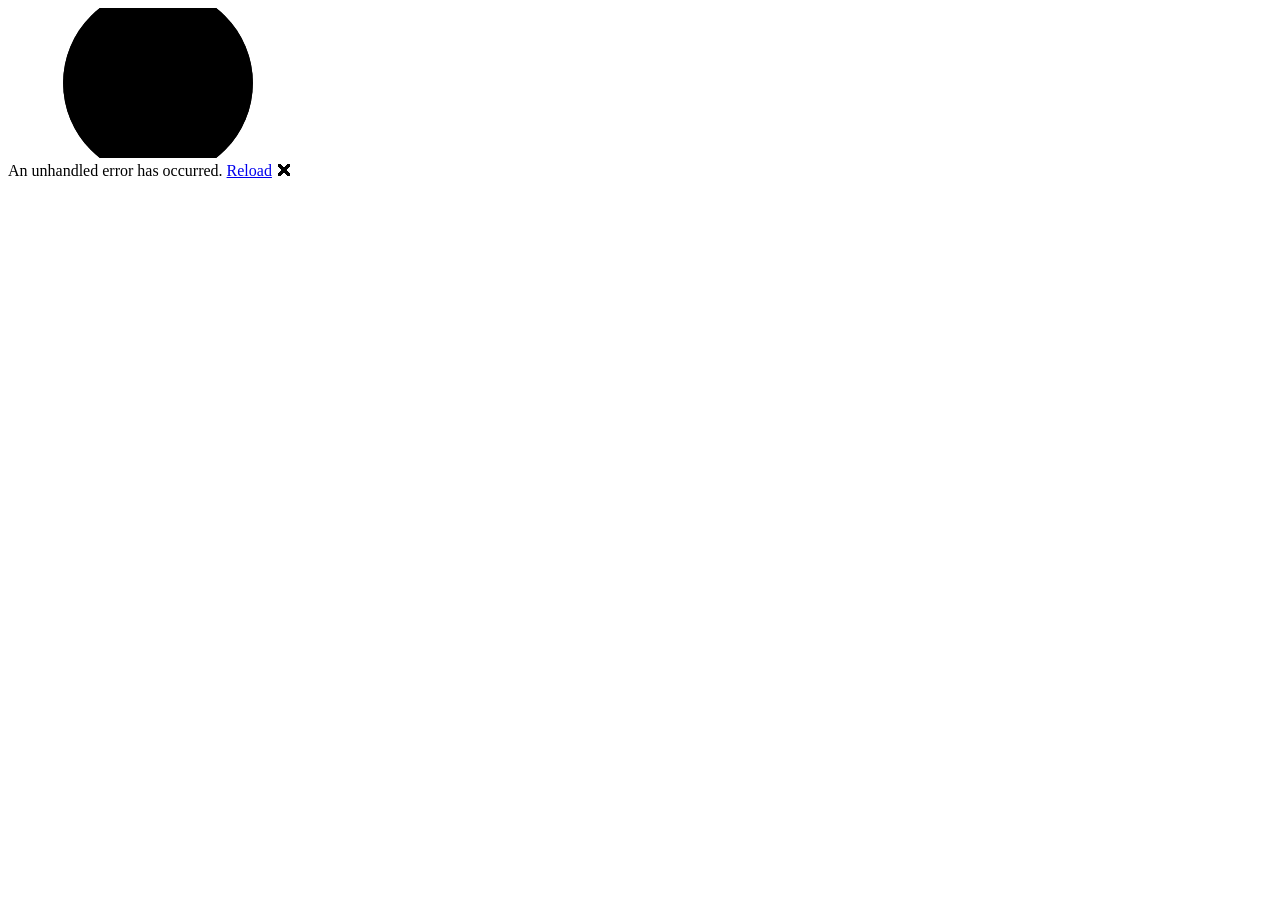
==== DariuszTomczakWebPage/wwwroot/index.html @ 35460c75 "Initial commit Co-authored-by: Copilot <223556219+Copilot@users.noreply.github.com>" ====
<!DOCTYPE html>
<html lang="en">

<head>
    <meta charset="utf-8" />
    <meta name="viewport" content="width=device-width, initial-scale=1.0" />
    <title>DariuszTomczakWebPage</title>
    <base href="/" />
    <link rel="preload" id="webassembly" />
    <link rel="stylesheet" href="lib/bootstrap/dist/css/bootstrap.min.css" />
    <link href="https://fonts.googleapis.com/css?family=Roboto:300,400,500,700&display=swap" rel="stylesheet" />
    <link href="_content/MudBlazor/MudBlazor.min.css" rel="stylesheet" />
    <link rel="stylesheet" href="css/app.css" />
    <link rel="icon" type="image/png" href="favicon.png" />
    <link href="DariuszTomczakWebPage.styles.css" rel="stylesheet" />
    <script type="importmap"></script>
</head>

<body>
    <div id="app">
        <svg class="loading-progress">
            <circle r="40%" cx="50%" cy="50%" />
            <circle r="40%" cx="50%" cy="50%" />
        </svg>
        <div class="loading-progress-text"></div>
    </div>

    <div id="blazor-error-ui">
        An unhandled error has occurred.
        <a href="." class="reload">Reload</a>
        <span class="dismiss">🗙</span>
    </div>
    <script src="_framework/blazor.webassembly#[.{fingerprint}].js"></script>
    <script src="_content/MudBlazor/MudBlazor.min.js"></script>
</body>

</html>
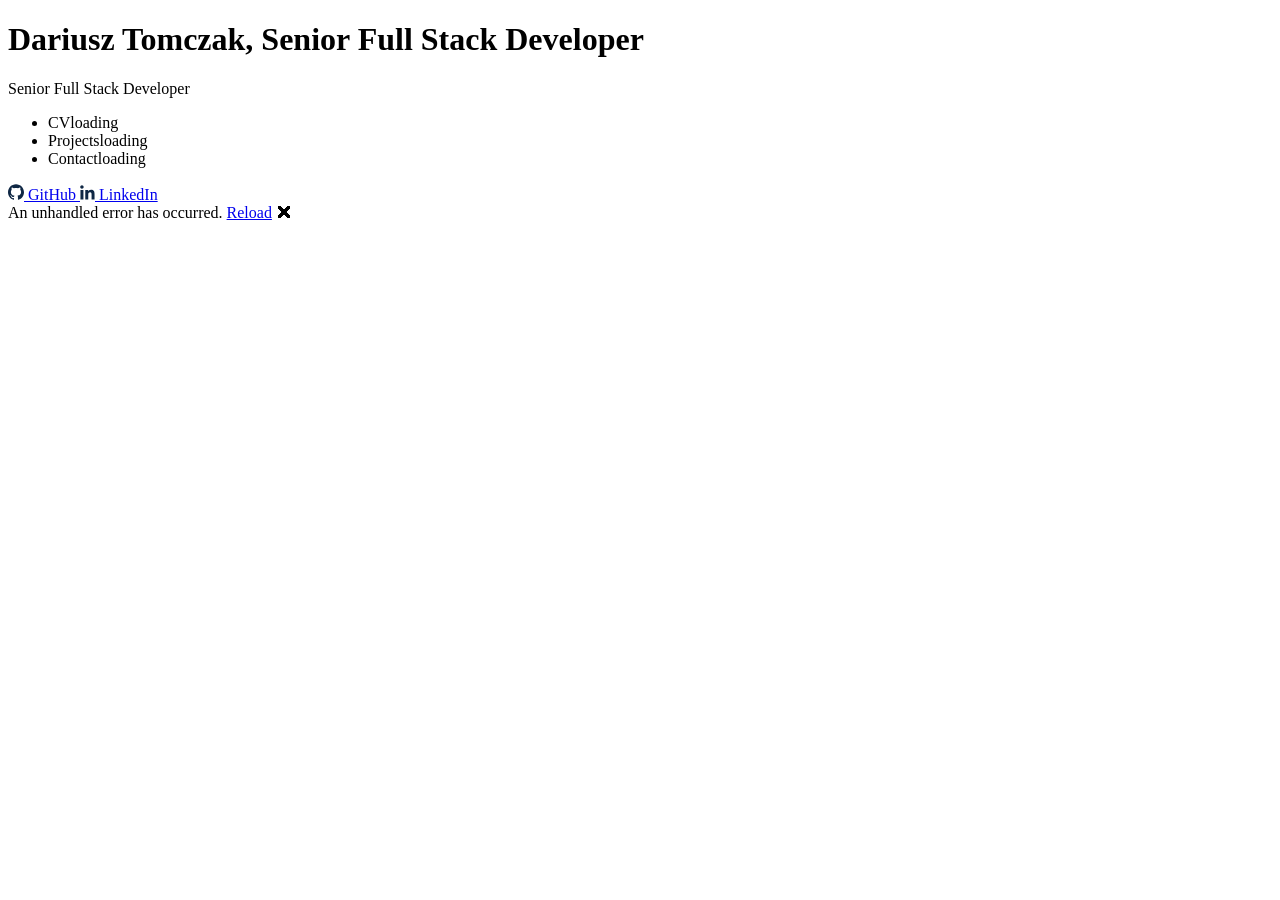
==== commit c8fb9740: "configure splash for starting page" ====
--- a/DariuszTomczakWebPage/wwwroot/index.html
+++ b/DariuszTomczakWebPage/wwwroot/index.html
@@ -8,28 +8,55 @@
     <base href="/" />
     <link rel="preload" id="webassembly" />
     <link rel="stylesheet" href="lib/bootstrap/dist/css/bootstrap.min.css" />
-    <link href="https://fonts.googleapis.com/css?family=Roboto:300,400,500,700&display=swap" rel="stylesheet" />
+    <link rel="preload" href="fonts/inter-latin.woff2" as="font" type="font/woff2" crossorigin />
+    <link rel="stylesheet" href="fonts/fonts.css" />
     <link href="_content/MudBlazor/MudBlazor.min.css" rel="stylesheet" />
     <link rel="stylesheet" href="css/app.css" />
+    <link rel="stylesheet" href="css/splash.css" />
     <link rel="icon" type="image/png" href="favicon.png" />
     <link href="DariuszTomczakWebPage.styles.css" rel="stylesheet" />
     <script type="importmap"></script>
 </head>
 
 <body>
-    <div id="app">
-        <svg class="loading-progress">
-            <circle r="40%" cx="50%" cy="50%" />
-            <circle r="40%" cx="50%" cy="50%" />
-        </svg>
-        <div class="loading-progress-text"></div>
-    </div>
+    <main id="splash" aria-busy="true">
+        <div class="splash-inner">
+            <h1 class="splash-sr">Dariusz Tomczak, Senior Full Stack Developer</h1>
+            <div class="splash-board-wrap" aria-hidden="true">
+                <div class="splash-board"></div>
+            </div>
+            <div class="splash-meta">
+                <p class="splash-subtitle" aria-hidden="true">Senior Full Stack Developer</p>
+                <div class="splash-progress" aria-hidden="true"><div></div></div>
+            </div>
+            <div class="splash-footer">
+                <ul class="splash-sections" aria-label="Loading the site">
+                    <li><span class="bar" aria-hidden="true"></span><span>CV</span><span class="splash-sr">loading</span></li>
+                    <li><span class="bar" aria-hidden="true"></span><span>Projects</span><span class="splash-sr">loading</span></li>
+                    <li><span class="bar" aria-hidden="true"></span><span>Contact</span><span class="splash-sr">loading</span></li>
+                </ul>
+                <div class="splash-actions">
+                    <a class="splash-link" href="https://github.com/DariuszTom" target="_blank" rel="noopener noreferrer" aria-label="GitHub profile, opens in a new tab">
+                        <span class="icon"><svg aria-hidden="true" width="16" height="16" viewBox="0 0 24 24" fill="#0F2744"><path d="M12 .297c-6.63 0-12 5.373-12 12 0 5.303 3.438 9.8 8.205 11.385.6.113.82-.258.82-.577 0-.285-.01-1.04-.015-2.04-3.338.724-4.042-1.61-4.042-1.61C4.422 18.07 3.633 17.7 3.633 17.7c-1.087-.744.084-.729.084-.729 1.205.084 1.838 1.236 1.838 1.236 1.07 1.835 2.809 1.305 3.495.998.108-.776.417-1.305.76-1.605-2.665-.3-5.466-1.332-5.466-5.93 0-1.31.465-2.38 1.235-3.22-.135-.303-.54-1.523.105-3.176 0 0 1.005-.322 3.3 1.23.96-.267 1.98-.399 3-.405 1.02.006 2.04.138 3 .405 2.28-1.552 3.285-1.23 3.285-1.23.645 1.653.24 2.873.12 3.176.765.84 1.23 1.91 1.23 3.22 0 4.61-2.805 5.625-5.475 5.92.42.36.81 1.096.81 2.22 0 1.606-.015 2.896-.015 3.286 0 .315.21.69.825.57C20.565 22.092 24 17.592 24 12.297c0-6.627-5.373-12-12-12"></path></svg></span>
+                        <span>GitHub</span>
+                    </a>
+                    <a class="splash-link" href="https://linkedin.com/in/dariusztomczak-137890166/" target="_blank" rel="noopener noreferrer" aria-label="LinkedIn profile, opens in a new tab">
+                        <span class="icon"><svg aria-hidden="true" width="15" height="15" viewBox="3 3 18 18" fill="#0F2744"><path d="M20.447 20.452h-3.554v-5.569c0-1.328-.027-3.037-1.852-3.037-1.853 0-2.136 1.445-2.136 2.939v5.667H9.351V9h3.414v1.561h.046c.477-.834 1.635-1.8 3.37-1.8 3.601 0 4.267 2.37 4.267 4.892v4.931zM5.337 7.433c-1.144 0-2.063-.926-2.063-2.065 0-1.138.92-2.063 2.063-2.063 1.14 0 2.064.925 2.064 2.063 0 1.139-.925 2.065-2.064 2.065zm1.782 13.019H3.555V9h3.564v11.452z"></path></svg></span>
+                        <span>LinkedIn</span>
+                    </a>
+                </div>
+            </div>
+        </div>
+    </main>
+
+    <div id="app"></div>
 
     <div id="blazor-error-ui">
         An unhandled error has occurred.
         <a href="." class="reload">Reload</a>
         <span class="dismiss">🗙</span>
     </div>
+    <script src="js/splash.js"></script>
     <script src="_framework/blazor.webassembly#[.{fingerprint}].js"></script>
     <script src="_content/MudBlazor/MudBlazor.min.js"></script>
 </body>
--- a/DariuszTomczakWebPage/wwwroot/fonts/fonts.css
+++ b/DariuszTomczakWebPage/wwwroot/fonts/fonts.css
@@ -0,0 +1,153 @@
+﻿/* latin-ext */
+@font-face {
+  font-family: 'Inter';
+  font-style: normal;
+  font-weight: 400;
+  font-display: swap;
+  src: url(inter-latin-ext.woff2) format('woff2');
+  unicode-range: U+0100-02BA, U+02BD-02C5, U+02C7-02CC, U+02CE-02D7, U+02DD-02FF, U+0304, U+0308, U+0329, U+1D00-1DBF, U+1E00-1E9F, U+1EF2-1EFF, U+2020, U+20A0-20AB, U+20AD-20C4, U+2113, U+2C60-2C7F, U+A720-A7FF;
+}
+/* latin */
+@font-face {
+  font-family: 'Inter';
+  font-style: normal;
+  font-weight: 400;
+  font-display: swap;
+  src: url(inter-latin.woff2) format('woff2');
+  unicode-range: U+0000-00FF, U+0131, U+0152-0153, U+02BB-02BC, U+02C6, U+02DA, U+02DC, U+0304, U+0308, U+0329, U+2000-206F, U+20AC, U+2122, U+2191, U+2193, U+2212, U+2215, U+FEFF, U+FFFD;
+}
+/* latin-ext */
+@font-face {
+  font-family: 'Inter';
+  font-style: normal;
+  font-weight: 500;
+  font-display: swap;
+  src: url(inter-latin-ext.woff2) format('woff2');
+  unicode-range: U+0100-02BA, U+02BD-02C5, U+02C7-02CC, U+02CE-02D7, U+02DD-02FF, U+0304, U+0308, U+0329, U+1D00-1DBF, U+1E00-1E9F, U+1EF2-1EFF, U+2020, U+20A0-20AB, U+20AD-20C4, U+2113, U+2C60-2C7F, U+A720-A7FF;
+}
+/* latin */
+@font-face {
+  font-family: 'Inter';
+  font-style: normal;
+  font-weight: 500;
+  font-display: swap;
+  src: url(inter-latin.woff2) format('woff2');
+  unicode-range: U+0000-00FF, U+0131, U+0152-0153, U+02BB-02BC, U+02C6, U+02DA, U+02DC, U+0304, U+0308, U+0329, U+2000-206F, U+20AC, U+2122, U+2191, U+2193, U+2212, U+2215, U+FEFF, U+FFFD;
+}
+/* latin-ext */
+@font-face {
+  font-family: 'Inter';
+  font-style: normal;
+  font-weight: 600;
+  font-display: swap;
+  src: url(inter-latin-ext.woff2) format('woff2');
+  unicode-range: U+0100-02BA, U+02BD-02C5, U+02C7-02CC, U+02CE-02D7, U+02DD-02FF, U+0304, U+0308, U+0329, U+1D00-1DBF, U+1E00-1E9F, U+1EF2-1EFF, U+2020, U+20A0-20AB, U+20AD-20C4, U+2113, U+2C60-2C7F, U+A720-A7FF;
+}
+/* latin */
+@font-face {
+  font-family: 'Inter';
+  font-style: normal;
+  font-weight: 600;
+  font-display: swap;
+  src: url(inter-latin.woff2) format('woff2');
+  unicode-range: U+0000-00FF, U+0131, U+0152-0153, U+02BB-02BC, U+02C6, U+02DA, U+02DC, U+0304, U+0308, U+0329, U+2000-206F, U+20AC, U+2122, U+2191, U+2193, U+2212, U+2215, U+FEFF, U+FFFD;
+}
+/* latin-ext */
+@font-face {
+  font-family: 'Inter';
+  font-style: normal;
+  font-weight: 700;
+  font-display: swap;
+  src: url(inter-latin-ext.woff2) format('woff2');
+  unicode-range: U+0100-02BA, U+02BD-02C5, U+02C7-02CC, U+02CE-02D7, U+02DD-02FF, U+0304, U+0308, U+0329, U+1D00-1DBF, U+1E00-1E9F, U+1EF2-1EFF, U+2020, U+20A0-20AB, U+20AD-20C4, U+2113, U+2C60-2C7F, U+A720-A7FF;
+}
+/* latin */
+@font-face {
+  font-family: 'Inter';
+  font-style: normal;
+  font-weight: 700;
+  font-display: swap;
+  src: url(inter-latin.woff2) format('woff2');
+  unicode-range: U+0000-00FF, U+0131, U+0152-0153, U+02BB-02BC, U+02C6, U+02DA, U+02DC, U+0304, U+0308, U+0329, U+2000-206F, U+20AC, U+2122, U+2191, U+2193, U+2212, U+2215, U+FEFF, U+FFFD;
+}
+/* latin-ext */
+@font-face {
+  font-family: 'Roboto';
+  font-style: normal;
+  font-weight: 300;
+  font-stretch: 100%;
+  font-display: swap;
+  src: url(roboto-latin-ext.woff2) format('woff2');
+  unicode-range: U+0100-02BA, U+02BD-02C5, U+02C7-02CC, U+02CE-02D7, U+02DD-02FF, U+0304, U+0308, U+0329, U+1D00-1DBF, U+1E00-1E9F, U+1EF2-1EFF, U+2020, U+20A0-20AB, U+20AD-20C4, U+2113, U+2C60-2C7F, U+A720-A7FF;
+}
+/* latin */
+@font-face {
+  font-family: 'Roboto';
+  font-style: normal;
+  font-weight: 300;
+  font-stretch: 100%;
+  font-display: swap;
+  src: url(roboto-latin.woff2) format('woff2');
+  unicode-range: U+0000-00FF, U+0131, U+0152-0153, U+02BB-02BC, U+02C6, U+02DA, U+02DC, U+0304, U+0308, U+0329, U+2000-206F, U+20AC, U+2122, U+2191, U+2193, U+2212, U+2215, U+FEFF, U+FFFD;
+}
+/* latin-ext */
+@font-face {
+  font-family: 'Roboto';
+  font-style: normal;
+  font-weight: 400;
+  font-stretch: 100%;
+  font-display: swap;
+  src: url(roboto-latin-ext.woff2) format('woff2');
+  unicode-range: U+0100-02BA, U+02BD-02C5, U+02C7-02CC, U+02CE-02D7, U+02DD-02FF, U+0304, U+0308, U+0329, U+1D00-1DBF, U+1E00-1E9F, U+1EF2-1EFF, U+2020, U+20A0-20AB, U+20AD-20C4, U+2113, U+2C60-2C7F, U+A720-A7FF;
+}
+/* latin */
+@font-face {
+  font-family: 'Roboto';
+  font-style: normal;
+  font-weight: 400;
+  font-stretch: 100%;
+  font-display: swap;
+  src: url(roboto-latin.woff2) format('woff2');
+  unicode-range: U+0000-00FF, U+0131, U+0152-0153, U+02BB-02BC, U+02C6, U+02DA, U+02DC, U+0304, U+0308, U+0329, U+2000-206F, U+20AC, U+2122, U+2191, U+2193, U+2212, U+2215, U+FEFF, U+FFFD;
+}
+/* latin-ext */
+@font-face {
+  font-family: 'Roboto';
+  font-style: normal;
+  font-weight: 500;
+  font-stretch: 100%;
+  font-display: swap;
+  src: url(roboto-latin-ext.woff2) format('woff2');
+  unicode-range: U+0100-02BA, U+02BD-02C5, U+02C7-02CC, U+02CE-02D7, U+02DD-02FF, U+0304, U+0308, U+0329, U+1D00-1DBF, U+1E00-1E9F, U+1EF2-1EFF, U+2020, U+20A0-20AB, U+20AD-20C4, U+2113, U+2C60-2C7F, U+A720-A7FF;
+}
+/* latin */
+@font-face {
+  font-family: 'Roboto';
+  font-style: normal;
+  font-weight: 500;
+  font-stretch: 100%;
+  font-display: swap;
+  src: url(roboto-latin.woff2) format('woff2');
+  unicode-range: U+0000-00FF, U+0131, U+0152-0153, U+02BB-02BC, U+02C6, U+02DA, U+02DC, U+0304, U+0308, U+0329, U+2000-206F, U+20AC, U+2122, U+2191, U+2193, U+2212, U+2215, U+FEFF, U+FFFD;
+}
+/* latin-ext */
+@font-face {
+  font-family: 'Roboto';
+  font-style: normal;
+  font-weight: 700;
+  font-stretch: 100%;
+  font-display: swap;
+  src: url(roboto-latin-ext.woff2) format('woff2');
+  unicode-range: U+0100-02BA, U+02BD-02C5, U+02C7-02CC, U+02CE-02D7, U+02DD-02FF, U+0304, U+0308, U+0329, U+1D00-1DBF, U+1E00-1E9F, U+1EF2-1EFF, U+2020, U+20A0-20AB, U+20AD-20C4, U+2113, U+2C60-2C7F, U+A720-A7FF;
+}
+/* latin */
+@font-face {
+  font-family: 'Roboto';
+  font-style: normal;
+  font-weight: 700;
+  font-stretch: 100%;
+  font-display: swap;
+  src: url(roboto-latin.woff2) format('woff2');
+  unicode-range: U+0000-00FF, U+0131, U+0152-0153, U+02BB-02BC, U+02C6, U+02DA, U+02DC, U+0304, U+0308, U+0329, U+2000-206F, U+20AC, U+2122, U+2191, U+2193, U+2212, U+2215, U+FEFF, U+FFFD;
+}
+
--- a/DariuszTomczakWebPage/wwwroot/css/app.css
+++ b/DariuszTomczakWebPage/wwwroot/css/app.css
@@ -0,0 +1,81 @@
+html, body {
+    font-family: 'Helvetica Neue', Helvetica, Arial, sans-serif;
+}
+
+h1:focus {
+    outline: none;
+}
+
+a, .btn-link {
+    color: #0071c1;
+}
+
+.btn-primary {
+    color: #fff;
+    background-color: #1b6ec2;
+    border-color: #1861ac;
+}
+
+.btn:focus, .btn:active:focus, .btn-link.nav-link:focus, .form-control:focus, .form-check-input:focus {
+  box-shadow: 0 0 0 0.1rem white, 0 0 0 0.25rem #258cfb;
+}
+
+.content {
+    padding-top: 1.1rem;
+}
+
+.valid.modified:not([type=checkbox]) {
+    outline: 1px solid #26b050;
+}
+
+.invalid {
+    outline: 1px solid red;
+}
+
+.validation-message {
+    color: red;
+}
+
+#blazor-error-ui {
+    color-scheme: light only;
+    background: lightyellow;
+    bottom: 0;
+    box-shadow: 0 -1px 2px rgba(0, 0, 0, 0.2);
+    box-sizing: border-box;
+    display: none;
+    left: 0;
+    padding: 0.6rem 1.25rem 0.7rem 1.25rem;
+    position: fixed;
+    width: 100%;
+    z-index: 1000;
+}
+
+    #blazor-error-ui .dismiss {
+        cursor: pointer;
+        position: absolute;
+        right: 0.75rem;
+        top: 0.5rem;
+    }
+
+.blazor-error-boundary {
+    background: url([data-uri]) no-repeat 1rem/1.8rem, #b32121;
+    padding: 1rem 1rem 1rem 3.7rem;
+    color: white;
+}
+
+    .blazor-error-boundary::after {
+        content: "An error has occurred."
+    }
+
+code {
+    color: #c02d76;
+}
+
+.form-floating > .form-control-plaintext::placeholder, .form-floating > .form-control::placeholder {
+    color: var(--bs-secondary-color);
+    text-align: end;
+}
+
+.form-floating > .form-control-plaintext:focus::placeholder, .form-floating > .form-control:focus::placeholder {
+    text-align: start;
+}
--- a/DariuszTomczakWebPage/wwwroot/css/splash.css
+++ b/DariuszTomczakWebPage/wwwroot/css/splash.css
@@ -0,0 +1,205 @@
+#splash {
+    position: fixed;
+    inset: 0;
+    z-index: 2000;
+    overflow: auto;
+    box-sizing: border-box;
+    display: flex;
+    align-items: center;
+    justify-content: center;
+    padding: 48px 24px;
+    background: linear-gradient(180deg, #1E3A5F 0%, #0F2744 100%);
+    color: #FFFFFF;
+    font-family: 'Inter', -apple-system, BlinkMacSystemFont, 'Segoe UI', sans-serif;
+    --splash-accent: #F59E0B;
+    transition: opacity 400ms ease;
+}
+
+    #splash.splash-hidden {
+        opacity: 0;
+        pointer-events: none;
+    }
+
+.splash-inner {
+    width: 100%;
+    max-width: 720px;
+    display: flex;
+    flex-direction: column;
+    gap: 24px;
+}
+
+.splash-sr {
+    position: absolute;
+    width: 1px;
+    height: 1px;
+    margin: -1px;
+    padding: 0;
+    overflow: hidden;
+    clip: rect(0 0 0 0);
+    white-space: nowrap;
+    border: 0;
+}
+
+.splash-board-wrap {
+    container-type: inline-size;
+    width: 100%;
+}
+
+.splash-board {
+    display: grid;
+    grid-template-columns: repeat(var(--splash-cols, 7), minmax(0, 1fr));
+    gap: 1.4cqi;
+}
+
+.splash-tile {
+    position: relative;
+    aspect-ratio: 3 / 4;
+    border-radius: 6px;
+    background: #EEF1F5;
+    box-shadow: inset 0 -3px 0 rgba(15, 39, 68, 0.14), 0 12px 24px -10px rgba(0, 0, 0, 0.45);
+    overflow: hidden;
+    display: flex;
+    align-items: center;
+    justify-content: center;
+}
+
+    .splash-tile::before {
+        content: "";
+        position: absolute;
+        left: 0;
+        right: 0;
+        top: 0;
+        height: 50%;
+        background: #FFFFFF;
+    }
+
+    .splash-tile::after {
+        content: "";
+        position: absolute;
+        left: 0;
+        right: 0;
+        top: 50%;
+        height: 2px;
+        margin-top: -1px;
+        background: #0F2744;
+        opacity: 0.85;
+    }
+
+    .splash-tile span {
+        position: relative;
+        font-weight: 700;
+        font-size: var(--splash-font, 10cqi);
+        line-height: 1;
+        color: #9CA3AF;
+    }
+
+.splash-meta {
+    display: flex;
+    flex-direction: column;
+    gap: 14px;
+}
+
+.splash-subtitle {
+    margin: 0;
+    font-size: clamp(14px, 1.6vw, 18px);
+    font-weight: 500;
+    text-transform: uppercase;
+    letter-spacing: 2px;
+    color: var(--splash-accent);
+    opacity: 0;
+    transition: opacity 500ms ease;
+}
+
+#splash.splash-done .splash-subtitle {
+    opacity: 1;
+}
+
+.splash-progress {
+    height: 3px;
+    border-radius: 2px;
+    background: rgba(255, 255, 255, 0.14);
+    overflow: hidden;
+}
+
+    .splash-progress div {
+        height: 3px;
+        width: 0;
+        background: var(--splash-accent);
+        transition: width 120ms linear;
+    }
+
+.splash-footer {
+    display: flex;
+    flex-wrap: wrap;
+    align-items: center;
+    justify-content: space-between;
+    gap: 16px 24px;
+}
+
+.splash-sections {
+    list-style: none;
+    margin: 0;
+    padding: 0;
+    display: flex;
+    flex-wrap: wrap;
+    gap: 12px 28px;
+}
+
+    .splash-sections li {
+        display: flex;
+        align-items: center;
+        gap: 8px;
+        font-size: 13px;
+        font-weight: 700;
+        text-transform: uppercase;
+        letter-spacing: 1.5px;
+        color: #A9BBD0;
+    }
+
+        .splash-sections li .bar {
+            width: 4px;
+            height: 16px;
+            border-radius: 2px;
+            background: #3F5F86;
+        }
+
+        .splash-sections li.ready {
+            color: #FFFFFF;
+        }
+
+            .splash-sections li.ready .bar {
+                background: var(--splash-accent);
+            }
+
+.splash-actions {
+    display: flex;
+    flex-wrap: wrap;
+    align-items: center;
+    gap: 12px;
+}
+
+.splash-link {
+    display: inline-flex;
+    align-items: center;
+    gap: 10px;
+    min-height: 44px;
+    padding: 0 14px 0 8px;
+    box-sizing: border-box;
+    border-radius: 8px;
+    border: 1px solid rgba(255, 255, 255, 0.18);
+    color: #FFFFFF !important;
+    text-decoration: none;
+    font-size: 14px;
+    font-weight: 500;
+}
+
+    .splash-link .icon {
+        width: 28px;
+        height: 28px;
+        border-radius: 6px;
+        background: var(--splash-accent);
+        display: inline-flex;
+        align-items: center;
+        justify-content: center;
+    }
+
